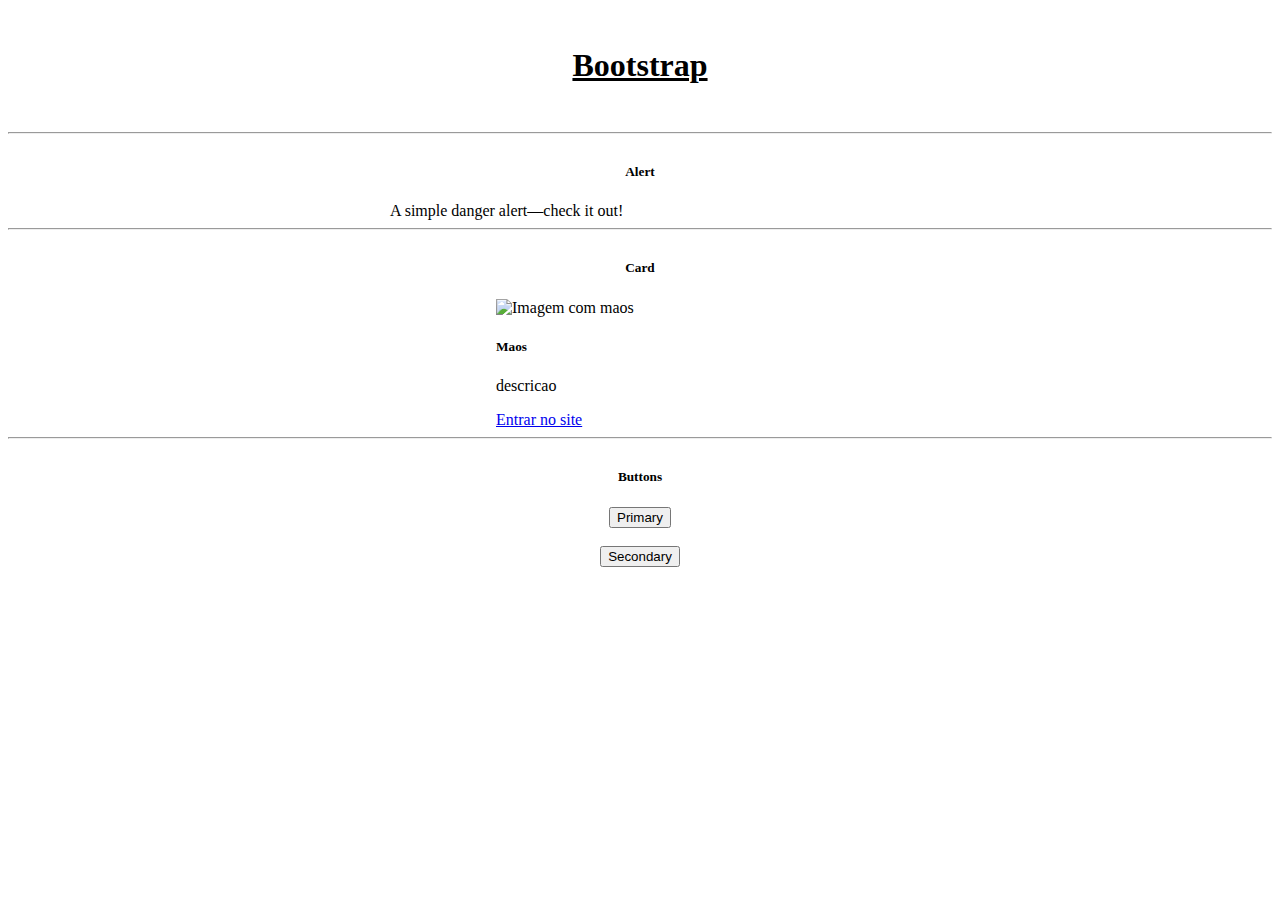
==== Bootstrap/index.html @ ad76382a "componentes de lib bootstrap" ====
<!DOCTYPE html>
<html lang="en">
<head>
    <meta charset="UTF-8">
    <meta name="viewport" content="width=device-width, initial-scale=1.0">
    <title>Bootstrap</title>
    <link href="https://cdn.jsdelivr.net/npm/bootstrap@5.0.2/dist/css/bootstrap.min.css" rel="stylesheet" integrity="sha384-EVSTQN3/azprG1Anm3QDgpJLIm9Nao0Yz1ztcQTwFspd3yD65VohhpuuCOmLASjC" crossorigin="anonymous">
    <script src="https://cdn.jsdelivr.net/npm/bootstrap@5.0.2/dist/js/bootstrap.bundle.min.js" integrity="sha384-MrcW6ZMFYlzcLA8Nl+NtUVF0sA7MsXsP1UyJoMp4YLEuNSfAP+JcXn/tWtIaxVXM" crossorigin="anonymous"></script>
    <style>
        .c1{
            display: flex;
            align-items: center;
            justify-content: center;
            flex-direction: column;
            width: 100%;
        }
        h1{
            text-decoration: underline;
        }
        .classCustom{
            width: 500px !important;
        }
    </style>
</head>
<body>
    <br>
    <div class="c1">
        <h1>Bootstrap</h1>
    </div>
    <br>
    <hr>
    <div class="c1">
        <h5>Alert</h5>
        <div class="alert alert-danger classCustom" role="alert">
            A simple danger alert—check it out!
          </div>
    </div>
    <hr>
    <div class="c1">
        <h5>Card</h5>

        <div class="card" style="width: 18rem;">
            <img src="https://storage.googleapis.com/dpw/app/uploads/2009/12/como-otimizar-imagens-web-internet1.jpg" class="card-img-top" alt="Imagem com maos">
            <div class="card-body">
              <h5 class="card-title">Maos</h5>
              <p class="card-text">descricao</p>
              <a href="https://www.teleton.org.br/" target="_blank" class="btn btn-primary">Entrar no site</a>
            </div>
          </div>
    </div>
    <hr>
    <div class="c1">
        <h5>Buttons</h5>
        <button type="button" class="btn btn-primary">Primary</button><br>
        <button type="button" class="btn btn-secondary">Secondary</button>
       
    </div>
</body>
</html>
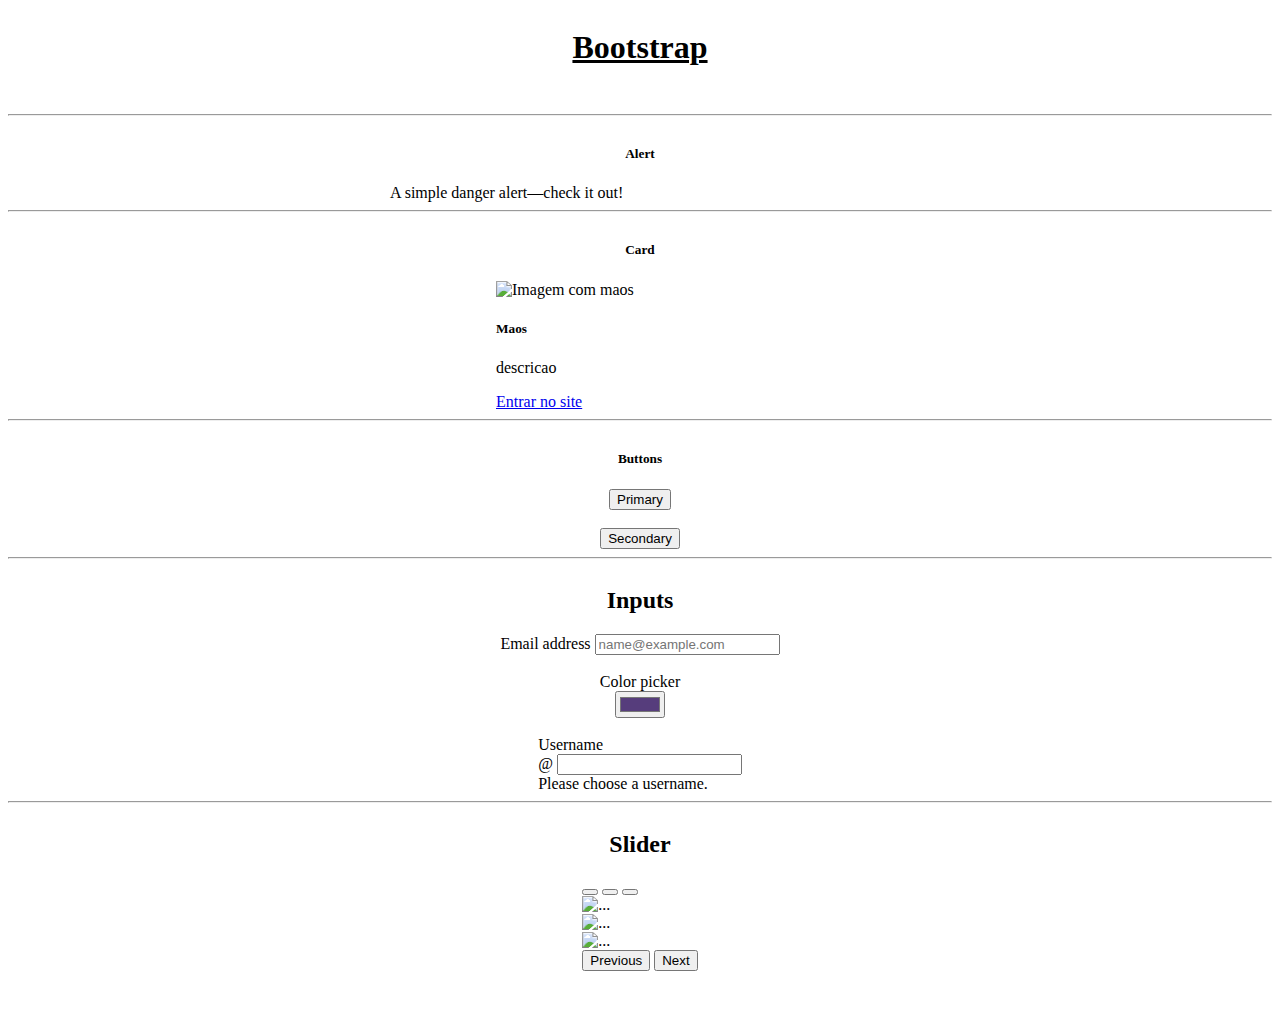
==== commit 72c94575: "comps bootstrat com slider" ====
--- a/Bootstrap/index.html
+++ b/Bootstrap/index.html
@@ -1,59 +1,159 @@
 <!DOCTYPE html>
 <html lang="en">
-<head>
-    <meta charset="UTF-8">
-    <meta name="viewport" content="width=device-width, initial-scale=1.0">
+  <head>
+    <meta charset="UTF-8" />
+    <meta name="viewport" content="width=device-width, initial-scale=1.0" />
     <title>Bootstrap</title>
-    <link href="https://cdn.jsdelivr.net/npm/bootstrap@5.0.2/dist/css/bootstrap.min.css" rel="stylesheet" integrity="sha384-EVSTQN3/azprG1Anm3QDgpJLIm9Nao0Yz1ztcQTwFspd3yD65VohhpuuCOmLASjC" crossorigin="anonymous">
-    <script src="https://cdn.jsdelivr.net/npm/bootstrap@5.0.2/dist/js/bootstrap.bundle.min.js" integrity="sha384-MrcW6ZMFYlzcLA8Nl+NtUVF0sA7MsXsP1UyJoMp4YLEuNSfAP+JcXn/tWtIaxVXM" crossorigin="anonymous"></script>
+    <link
+      href="https://cdn.jsdelivr.net/npm/bootstrap@5.0.2/dist/css/bootstrap.min.css"
+      rel="stylesheet"
+      integrity="sha384-EVSTQN3/azprG1Anm3QDgpJLIm9Nao0Yz1ztcQTwFspd3yD65VohhpuuCOmLASjC"
+      crossorigin="anonymous"
+    />
+    <script
+      src="https://cdn.jsdelivr.net/npm/bootstrap@5.0.2/dist/js/bootstrap.bundle.min.js"
+      integrity="sha384-MrcW6ZMFYlzcLA8Nl+NtUVF0sA7MsXsP1UyJoMp4YLEuNSfAP+JcXn/tWtIaxVXM"
+      crossorigin="anonymous"
+    ></script>
     <style>
-        .c1{
-            display: flex;
-            align-items: center;
-            justify-content: center;
-            flex-direction: column;
-            width: 100%;
-        }
-        h1{
-            text-decoration: underline;
-        }
-        .classCustom{
-            width: 500px !important;
-        }
+      .c1 {
+        display: flex;
+        align-items: center;
+        justify-content: center;
+        flex-direction: column;
+        width: 100%;
+      }
+      .c2 {
+        display: flex;
+        align-items: center;
+        justify-content: center;
+        flex-direction: column;
+        width: 800px;
+      }
+      h1 {
+        text-decoration: underline;
+      }
+      .classCustom {
+        width: 500px !important;
+      }
     </style>
-</head>
-<body>
-    <br>
+  </head>
+  <body>
     <div class="c1">
-        <h1>Bootstrap</h1>
+      <h1>Bootstrap</h1>
     </div>
-    <br>
-    <hr>
+    <br />
+    <hr />
     <div class="c1">
-        <h5>Alert</h5>
-        <div class="alert alert-danger classCustom" role="alert">
-            A simple danger alert—check it out!
+      <h5>Alert</h5>
+      <div class="alert alert-danger classCustom" role="alert">
+        A simple danger alert—check it out!
+      </div>
+    </div>
+    <hr />
+    <div class="c1">
+      <h5>Card</h5>
+
+      <div class="card" style="width: 18rem">
+        <img
+          src="https://storage.googleapis.com/dpw/app/uploads/2009/12/como-otimizar-imagens-web-internet1.jpg"
+          class="card-img-top"
+          alt="Imagem com maos"
+        />
+        <div class="card-body">
+          <h5 class="card-title">Maos</h5>
+          <p class="card-text">descricao</p>
+          <a
+            href="https://www.teleton.org.br/"
+            target="_blank"
+            class="btn btn-primary"
+            >Entrar no site</a
+          >
+        </div>
+      </div>
+    </div>
+    <hr />
+    <div class="c1">
+      <h5>Buttons</h5>
+      <button type="button" class="btn btn-primary">Primary</button><br />
+      <button type="button" class="btn btn-secondary">Secondary</button>
+    </div>
+    <hr />
+    <div class="c1">
+        <h2>Inputs</h2>
+      <div class="mb-3">
+        <label for="exampleFormControlInput1" class="form-label"
+          >Email address</label
+        >
+        <input
+          type="email"
+          class="form-control"
+          id="exampleFormControlInput1"
+          placeholder="name@example.com"
+        />
+      </div>
+      <br />
+      <label for="exampleColorInput" class="form-label">Color picker</label>
+      <input
+        type="color"
+        class="form-control form-control-color"
+        id="exampleColorInput"
+        value="#563d7c"
+        title="Choose your color"
+      />
+      <br />
+      <div class="col-md-4">
+        <label for="validationServerUsername" class="form-label"
+          >Username</label
+        >
+        <div class="input-group has-validation">
+          <span class="input-group-text" id="inputGroupPrepend3">@</span>
+          <input
+            type="text"
+            class="form-control is-invalid"
+            id="validationServerUsername"
+            aria-describedby="inputGroupPrepend3 validationServerUsernameFeedback"
+            required
+          />
+          <div id="validationServerUsernameFeedback" class="invalid-feedback">
+            Please choose a username.
           </div>
+        </div>
+      </div>
     </div>
     <hr>
     <div class="c1">
-        <h5>Card</h5>
-
-        <div class="card" style="width: 18rem;">
-            <img src="https://storage.googleapis.com/dpw/app/uploads/2009/12/como-otimizar-imagens-web-internet1.jpg" class="card-img-top" alt="Imagem com maos">
-            <div class="card-body">
-              <h5 class="card-title">Maos</h5>
-              <p class="card-text">descricao</p>
-              <a href="https://www.teleton.org.br/" target="_blank" class="btn btn-primary">Entrar no site</a>
-            </div>
-          </div>
+        <h2>Slider</h2>
+        <div class="c2">
+            <div id="carouselExampleIndicators" class="carousel slide" data-bs-ride="carousel">
+                <div class="carousel-indicators">
+                  <button type="button" data-bs-target="#carouselExampleIndicators" data-bs-slide-to="0" class="active" aria-current="true" aria-label="Slide 1"></button>
+                  <button type="button" data-bs-target="#carouselExampleIndicators" data-bs-slide-to="1" aria-label="Slide 2"></button>
+                  <button type="button" data-bs-target="#carouselExampleIndicators" data-bs-slide-to="2" aria-label="Slide 3"></button>
+                </div>
+                <div class="carousel-inner">
+                  <div class="carousel-item active">
+                    <img src="https://m.media-amazon.com/images/I/71ZdYfYvbPL._AC_UF894,1000_QL80_.jpg" class="d-block w-100" alt="...">
+                  </div>
+                  <div class="carousel-item">
+                    <img src="https://m.media-amazon.com/images/I/81JHA5bTCqL._AC_UF894,1000_QL80_.jpg" class="d-block w-100" alt="...">
+                  </div>
+                  <div class="carousel-item">
+                    <img src="https://m.media-amazon.com/images/I/81Dxf55IEHL.jpg" class="d-block w-100" alt="...">
+                  </div>
+                </div>
+                <button class="carousel-control-prev" type="button" data-bs-target="#carouselExampleIndicators" data-bs-slide="prev">
+                  <span class="carousel-control-prev-icon" aria-hidden="true"></span>
+                  <span class="visually-hidden">Previous</span>
+                </button>
+                <button class="carousel-control-next" type="button" data-bs-target="#carouselExampleIndicators" data-bs-slide="next">
+                  <span class="carousel-control-next-icon" aria-hidden="true"></span>
+                  <span class="visually-hidden">Next</span>
+                </button>
+              </div>
+        </div>
     </div>
-    <hr>
-    <div class="c1">
-        <h5>Buttons</h5>
-        <button type="button" class="btn btn-primary">Primary</button><br>
-        <button type="button" class="btn btn-secondary">Secondary</button>
-       
-    </div>
-</body>
-</html>+    <br />
+    <br />
+  </body>
+</html>
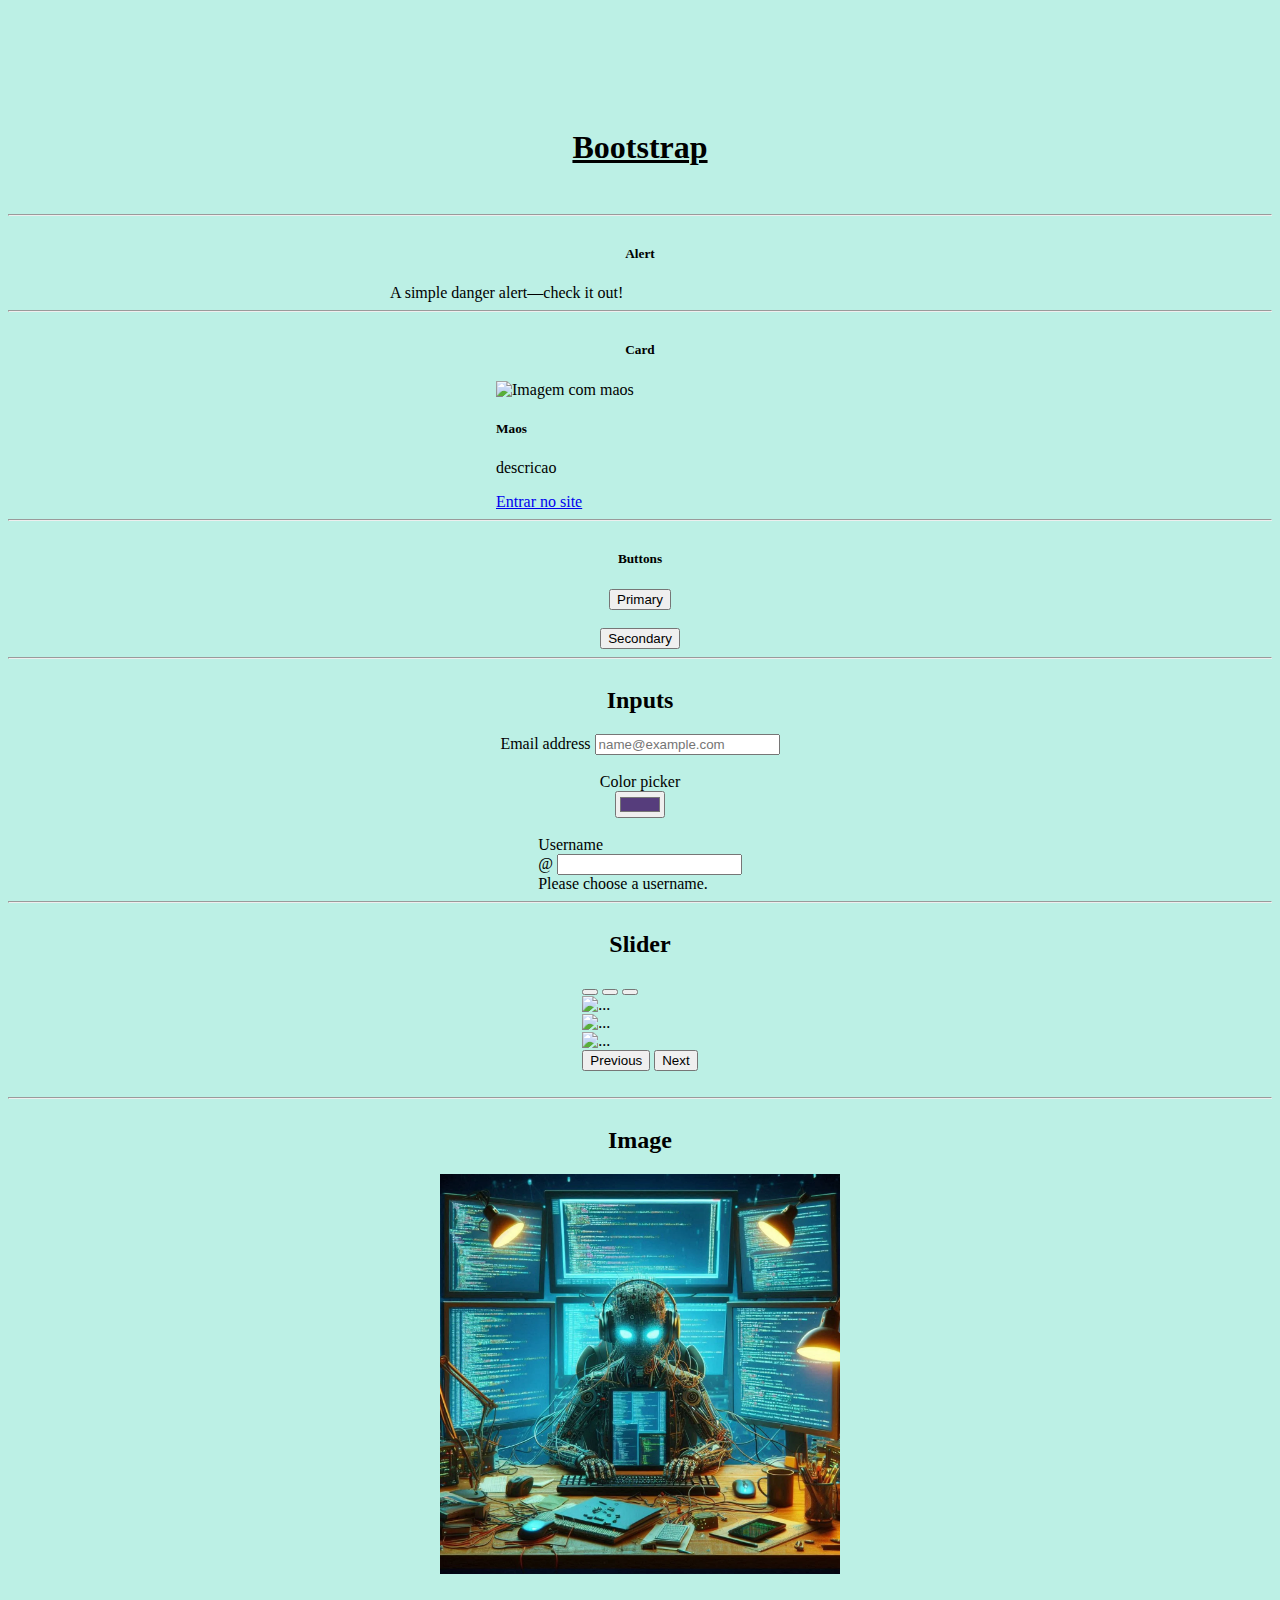
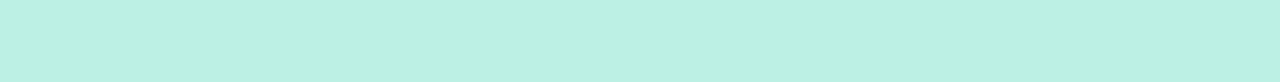
==== commit 9d244092: "jogo da minhoca" ====
--- a/Bootstrap/index.html
+++ b/Bootstrap/index.html
@@ -16,6 +16,12 @@
       crossorigin="anonymous"
     ></script>
     <style>
+        body{
+            background-color: rgba(141, 229, 210, 0.587);
+            padding-bottom: 100px;
+            padding-top: 100px;
+
+        }
       .c1 {
         display: flex;
         align-items: center;
@@ -154,6 +160,24 @@
         </div>
     </div>
     <br />
-    <br />
+   <hr>
+
+
+    <div class="c1">
+        <h2>Image</h2>
+        <div class="c2">
+
+           <img src="./imagem-exemplo.webp" alt="Homem codando" width="50%" height="auto">
+
+        </div>
+    </div>
+
+
+
+
+
+
+
+
   </body>
 </html>
